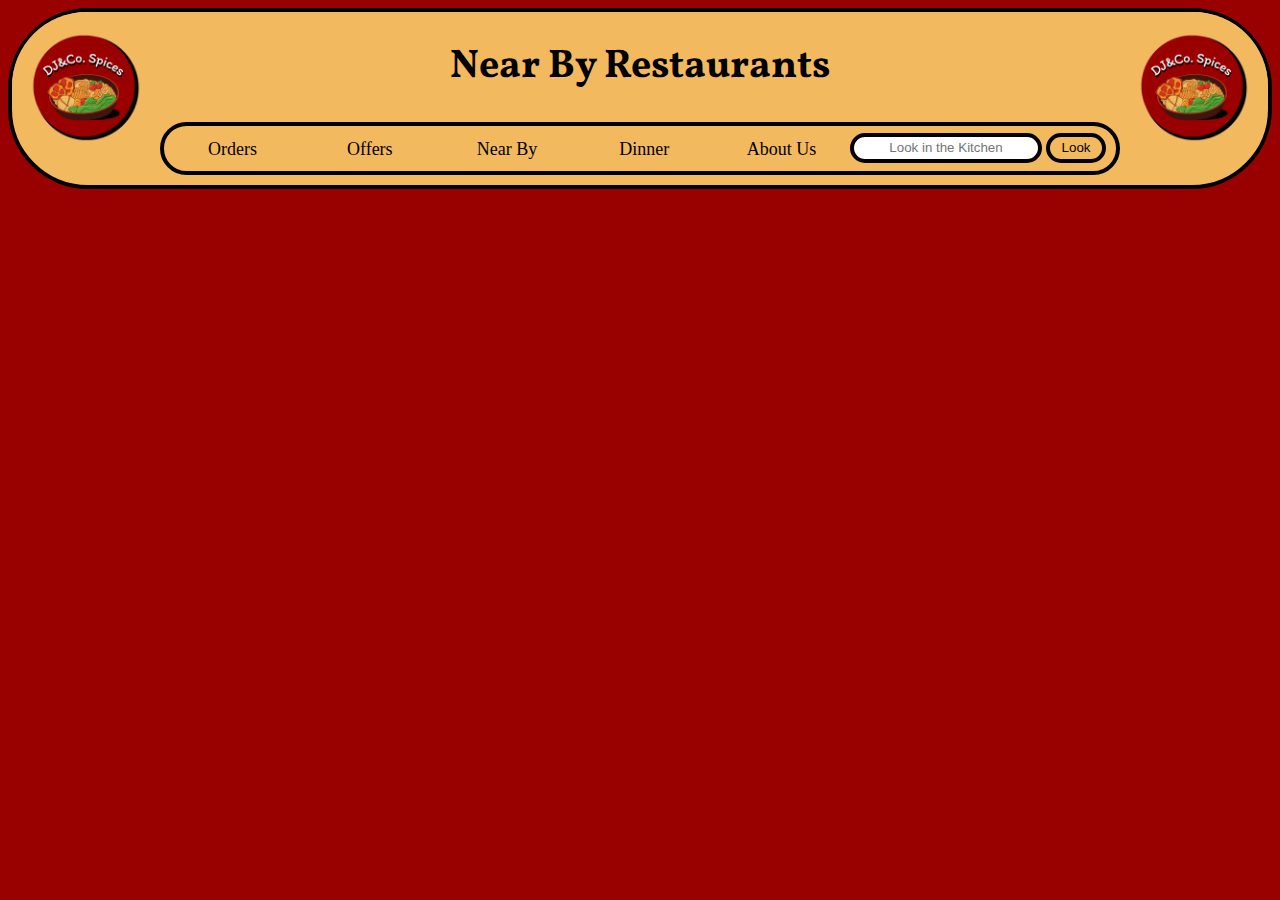
==== nearby-restaurants.html @ cf8f956f "Add files via upload" ====
<!DOCTYPE html>
<html lang="en">

<head>
  <meta charset="UTF-8" />
  <meta name="viewport" content="width=device-width, initial-scale=1.0" />
  <title>Dj & Co.</title>
  <link rel="shortcut icon" href="/ logo.png" type="image/x-icon" />
  <!-- StyleSheet -->
  <link rel="stylesheet" href="/style.css" />
  <!-- Font -->
  <link rel="preconnect" href="https://fonts.googleapis.com" />
  <link rel="preconnect" href="https://fonts.gstatic.com" crossorigin />
  <link href="https://fonts.googleapis.com/css2?family=Vollkorn:ital,wght@0,400..900;1,400..900&display=swap"
    rel="stylesheet" />
</head>
<body>
    <header>
        <div class="navbar">
          <div class="logo-item">
            <img class="logo" src="/ logo.png" draggable="false" />
          </div>
          <div class="label-item">
            <h1>Near By Restaurants</h1>
            <div class="label-buttons-container">
              <a class="label-buttons" href="/index.html">Orders</a>
              <a class="label-buttons" href="/index.html">Offers</a>
              <a class="label-buttons" href="/index.html">Near By</a>
              <a class="label-buttons" href="/index.html">Dinner</a>
              <a class="label-buttons" href="/index.html">About Us</a>
              <div class="label-items" style="margin-top: -6px">
                <input type="text" placeholder="Look in the Kitchen" class="search" />
                <button class="search-button">Look</button>
              </div>
            </div>
          </div>
          <div class="logo-item">
            <img class="logo" src="/ logo.png" draggable="false" />
          </div>
        </div>
      </header>
    
</body>
</html>
---- style.css ----
body {
    background-color: #990000;
}

.navbar {
    border: solid;
    border-width: 4px;
    display: flex;
    background-color: #f3b95f;
    border-radius: 80px;
    padding-bottom: 10px;
}

.logo-item {
    flex: 0;

    padding: 14px;
    padding-bottom: 0px;
    background-color: #f3b95f;
    border-radius: 80px;
}

.logo {
    /* border: ; */
    border-radius: 500px;
    border-width: 10px;
    width: 120px;
    height: auto;
    animation: rotate 5s linear infinite;
}

@keyframes rotate {
    from {
        transform: rotate(0deg);
    }

    to {
        transform: rotate(0deg);
    }
}

@keyframes rotate-hover {
    from {
        transform: rotate(0deg);
    }

    to {
        transform: rotate(360deg);
    }
}

.search-container {
    flex: 1;
    border-radius: 30px;
    padding: 5px;
}

.search {
    border-color: black;
    border-width: 4px;
    border-style: solid;
    text-align: center;
    height: 20px;
    width: 180px;
    border-radius: 30px;
}

.search-button:hover {
    background-color: #990000;
    color: #f3b95f;
}

.search-button {
    border-color: black;
    border-width: 4px;
    border-style: solid;
    border-color: black;
    border-style: solid;
    height: 30px;
    width: 60px;
    border-radius: 30px;
    background-color: #f3b95f;
    color: black;
}

#footer-logo {
    background-color: black;
    border-radius: 500px;
    border-width: 10px;
    width: 120px;
    height: auto;
    cursor: pointer;
}

#footer-logo:hover {
    animation: rotate-hover 5s linear infinite;
}

h1 {
    font-family: "vollkorn", serif;
    font-size: 40px;
}

.logo:hover {
    cursor: pointer;
    animation: rotate-hover 5s linear infinite;
}

.label-buttons-container {
    border-radius: 30px;
    border-style: solid;
    border-width: 4px;
    margin-top: 8px;
    padding-top: 13px;
    padding-bottom: 8px;
    padding-right: 10px;
    padding-left: 0px;
    background-color: #f3b95f;
    display: flex;
}

a {
    text-decoration: none;
    color: black;
}

a,
.label-buttons:hover {
    font-size: xx-large;
    color: black;
}

.label-buttons {
    color: black;
    flex: 1;
    font-size: large;
}

.label-item {
    text-align: center;
    flex: 9;
}

.footer-items-container {
    display: flex;

    border-style: solid;
    border-width: 4px;
    padding: 100px;
    background-color: black;
}

footer {
    color: black;
    margin-left: -12px;
    margin-right: -10px;
}

.footer-items {
    text-align: left;
    flex: 1;
    color: white;
    font-family: sans-serif;
    margin-left: 30px;
    margin-right: 30px;
    margin-bottom: 20px;
}

h3 {
    margin-left: 5px;
}

.items {
    margin: 5px;
}

.pallete-heading {
    background-color: #f3b95f;
    color: black;
    font-size: 250%;
    margin-top: 10px;
    margin-left: 125px;
    margin-right: 125px;
    /* padding-top: 10px;
    padding-left: 20px;
    padding-right: 20px; */
    padding: 20px;
    padding-bottom: 9px;
    border-top-left-radius: 30px;
    border-top-right-radius: 30px;
    border: black;
    border-style: solid;
    border-width: 4px;
    border-bottom: none;
    box-shadow: 10px 0px 5px rgb(79, 20, 27);
}

.pallete {
    border: black;
    border-style: solid;
    border-width: 4px;
    background-color: #f3b95f;
    box-shadow: 20px;
    margin: 5px;
    margin-left: 125px;
    margin-right: 125px;
    box-shadow: 10px 10px 5px rgb(79, 20, 27);
}

.center {
    margin: 25px;
}

.food-list {
    display: flex;
    overflow-x: auto;
    white-space: nowrap;
}

.food-items {
    flex: 1;
}

.food-item-picture {
    width: 150px;
    height: 150px;
    border-radius: 100px;
    margin-left: 15px;
    margin-right: 15px;
    border-width: 4px;
    border-style: solid;
}

.food-item-picture:hover {
    width: 152px;
    height: 152px;
    box-shadow: 5px 5px 5px rgb(79, 20, 27);
}

.food-item-heading {
    /* background-color: #990000; */
    text-align: center;
    margin-bottom: 10px;
    margin-top: 0px;
    padding-top: 30px;
    font-family: "vollkorn", serif;
    font-size: x-large;
}

.restaurant-nearby {
    margin: 25px;
}

.column {
    margin-top: 10px;
    margin-bottom: 10px;
    margin: 15px;
    display: flex;
}

.restaurant-pallete {
    border: black;
    border-style: solid;
    border-width: 4px;
    background-color: #f3b95f;
    box-shadow: 20px;
    margin: 5px;
    margin-left: 125px;
    margin-right: 125px;
    box-shadow: 10px 10px 5px rgb(79, 20, 27);
}

.restaurants {
    width: 100%;
    height: 100%;
    background-color: black;
    border-radius: 30px;
    text-align: center;
    flex: 1;
    border-width: 0px;
    /* border-style: solid; */
    margin-left: 20px;
    margin-right: 20px;
    margin-bottom: 20px;
    margin-top: 20px;
}

.restaurant-heading {
    border-top-left-radius: 30px;
    border-top-right-radius: 30px;
    color: #f3b95f;
    background-color: black;
    margin: 0px;
    padding-top: 10px;
    padding-bottom: 5px;
    font-size: 80%;
    border: solid;
    border-color: black;
    border-width: 4px;
}

.restaurant-info {
    background-color: #f3b95f;
    padding: 5px;
    border-width: 4px;
    margin: 0px;
    margin-top: -4px;
    margin-bottom: -4px;
    font-size: 50%;
    border-style: solid;
}

.restaurant-location {
    border-bottom-left-radius: 30px;
    border-bottom-right-radius: 30px;
    color: #f3b95f;
    background-color: black;
    margin: 0px;
    padding-top: 5px;
    padding-bottom: 5px;
    font-size: 80%;
    border: solid;
    border-color: black;
    border-width: 4px;
}

.restaurant-heading:hover {
    background-color: #f3b95f;
    color: black;
}

.restaurant-location:hover {
    background-color: #f3b95f;
    color: black;
}

.restaurants:hover {
    /* width: 500px; */
    height: auto;
    box-shadow: 5px 5px 5px rgb(79, 20, 27);
}

.near-by-restaurants-heading {
    margin: 0px;
    padding-top: 20px;
    padding-bottom: 20px;
    background-color: black;
    color: #f3b95f;
    text-align: center;
    font-size: 250%;
}
.restaurant-pallete-more{
    background-color: black;
    width: 100%;
    text-align: end;
    padding-top: 20px;
    padding-bottom: 20px;
}
.more{
    background-color: #f3b95f;
    color: black;
    padding-top: 10px;
    padding-bottom: 10px;
    padding-right: 20px;
    padding-left: 10px;
    border: black 4px solid;
    border-radius: 30px;
    font-size: x-large;
}
.more:hover{
    background-color: #990000;
    color: #f3b95f;
}
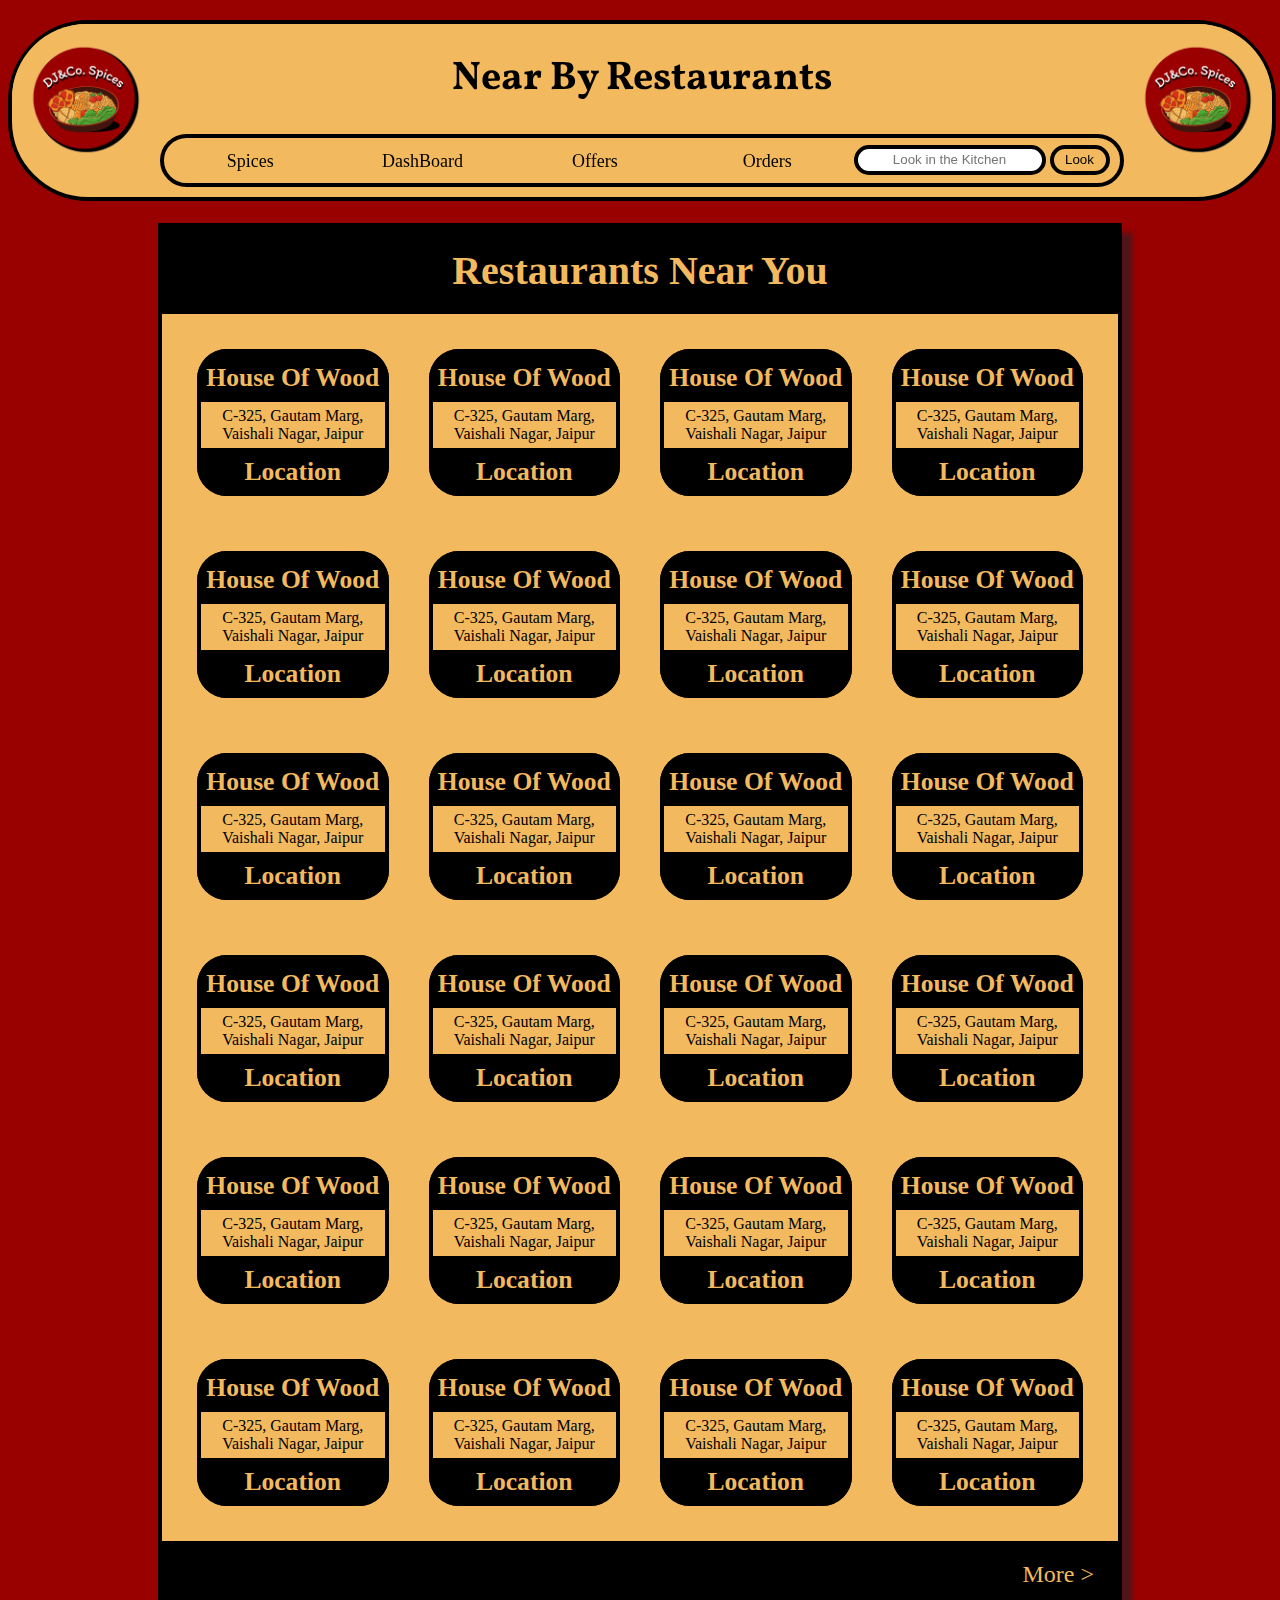
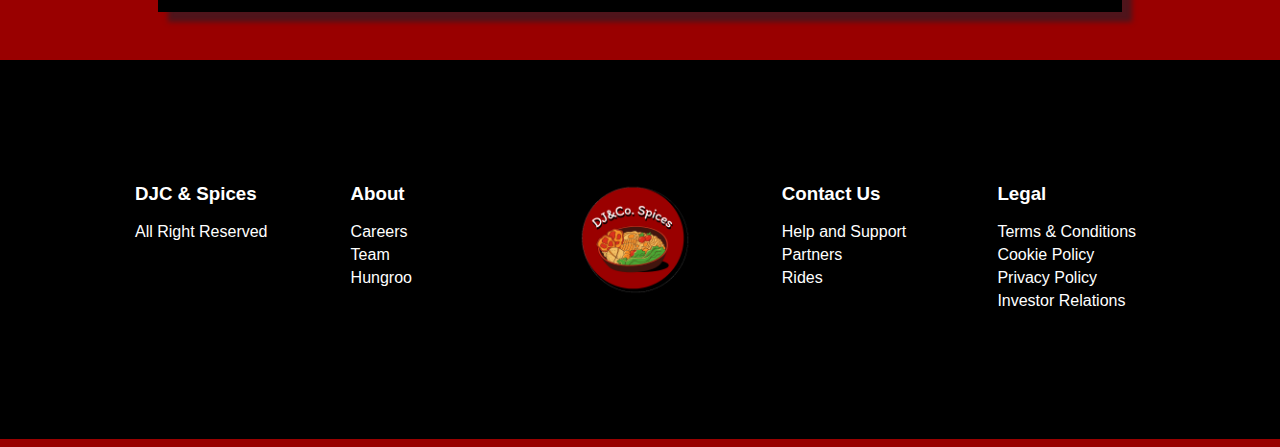
==== commit 47d8f8e9: "Add files via upload" ====
--- a/nearby-restaurants.html
+++ b/nearby-restaurants.html
@@ -14,31 +14,311 @@
   <link href="https://fonts.googleapis.com/css2?family=Vollkorn:ital,wght@0,400..900;1,400..900&display=swap"
     rel="stylesheet" />
 </head>
+
 <body>
-    <header>
-        <div class="navbar">
-          <div class="logo-item">
-            <img class="logo" src="/ logo.png" draggable="false" />
-          </div>
-          <div class="label-item">
-            <h1>Near By Restaurants</h1>
-            <div class="label-buttons-container">
-              <a class="label-buttons" href="/index.html">Orders</a>
-              <a class="label-buttons" href="/index.html">Offers</a>
-              <a class="label-buttons" href="/index.html">Near By</a>
-              <a class="label-buttons" href="/index.html">Dinner</a>
-              <a class="label-buttons" href="/index.html">About Us</a>
-              <div class="label-items" style="margin-top: -6px">
-                <input type="text" placeholder="Look in the Kitchen" class="search" />
-                <button class="search-button">Look</button>
-              </div>
-            </div>
-          </div>
-          <div class="logo-item">
-            <img class="logo" src="/ logo.png" draggable="false" />
-          </div>
-        </div>
-      </header>
-    
+  <header>
+    <div class="navbar" style="margin-top: -180px;">
+      <div class="logo-item">
+        <img class="logo" src="/ logo.png" draggable="false" />
+      </div>
+      <div class="label-item">
+        <h1>Near By Restaurants</h1>
+        <div class="label-buttons-container">
+          <a class="label-buttons" href="/index.html">Spices</a>
+          <a class="label-buttons" href="/index.html">DashBoard</a>
+          <a class="label-buttons" href="/index.html">Offers</a>
+          <a class="label-buttons" href="/index.html">Orders</a>
+          <div class="label-items" style="margin-top: -6px">
+            <input type="text" placeholder="Look in the Kitchen" class="search" />
+            <button class="search-button">Look</button>
+          </div>
+        </div>
+      </div>
+      <div class="logo-item">
+        <img class="logo" src="/ logo.png" draggable="false" />
+      </div>
+    </div>
+  </header>
+  <main class="center" style="margin-top: 200px;">
+    <span class="restaurant-nearby">
+      <div class="restaurant-pallete">
+        <h2 class="near-by-restaurants-heading">Restaurants Near You</h2>
+        <div class="column">
+          <div class="restaurants">
+            <a href="/index.html">
+              <h6 class="restaurant-heading">House Of Wood</h6>
+              <p class="restaurant-info">
+                C-325, Gautam Marg, Vaishali Nagar, Jaipur
+              </p>
+              <h6 class="restaurant-location">Location</h6>
+            </a>
+          </div>
+          <div class="restaurants">
+            <a href="/index.html">
+              <h6 class="restaurant-heading">House Of Wood</h6>
+              <p class="restaurant-info">
+                C-325, Gautam Marg, Vaishali Nagar, Jaipur
+              </p>
+              <h6 class="restaurant-location">Location</h6>
+            </a>
+          </div>
+          <div class="restaurants">
+            <a href="/index.html">
+              <h6 class="restaurant-heading">House Of Wood</h6>
+              <p class="restaurant-info">
+                C-325, Gautam Marg, Vaishali Nagar, Jaipur
+              </p>
+              <h6 class="restaurant-location">Location</h6>
+            </a>
+          </div>
+          <div class="restaurants">
+            <a href="/index.html">
+              <h6 class="restaurant-heading">House Of Wood</h6>
+              <p class="restaurant-info">
+                C-325, Gautam Marg, Vaishali Nagar, Jaipur
+              </p>
+              <h6 class="restaurant-location">Location</h6>
+            </a>
+          </div>
+        </div>
+
+        <div class="column">
+          <div class="restaurants">
+            <a href="/index.html">
+              <h6 class="restaurant-heading">House Of Wood</h6>
+              <p class="restaurant-info">
+                C-325, Gautam Marg, Vaishali Nagar, Jaipur
+              </p>
+              <h6 class="restaurant-location">Location</h6>
+            </a>
+          </div>
+          <div class="restaurants">
+            <a href="/index.html">
+              <h6 class="restaurant-heading">House Of Wood</h6>
+              <p class="restaurant-info">
+                C-325, Gautam Marg, Vaishali Nagar, Jaipur
+              </p>
+              <h6 class="restaurant-location">Location</h6>
+            </a>
+          </div>
+          <div class="restaurants">
+            <a href="/index.html">
+              <h6 class="restaurant-heading">House Of Wood</h6>
+              <p class="restaurant-info">
+                C-325, Gautam Marg, Vaishali Nagar, Jaipur
+              </p>
+              <h6 class="restaurant-location">Location</h6>
+            </a>
+          </div>
+          <div class="restaurants">
+            <a href="/index.html">
+              <h6 class="restaurant-heading">House Of Wood</h6>
+              <p class="restaurant-info">
+                C-325, Gautam Marg, Vaishali Nagar, Jaipur
+              </p>
+              <h6 class="restaurant-location">Location</h6>
+            </a>
+          </div>
+        </div>
+
+        <div class="column">
+          <div class="restaurants">
+            <a href="/index.html">
+              <h6 class="restaurant-heading">House Of Wood</h6>
+              <p class="restaurant-info">
+                C-325, Gautam Marg, Vaishali Nagar, Jaipur
+              </p>
+              <h6 class="restaurant-location">Location</h6>
+            </a>
+          </div>
+          <div class="restaurants">
+            <a href="/index.html">
+              <h6 class="restaurant-heading">House Of Wood</h6>
+              <p class="restaurant-info">
+                C-325, Gautam Marg, Vaishali Nagar, Jaipur
+              </p>
+              <h6 class="restaurant-location">Location</h6>
+            </a>
+          </div>
+          <div class="restaurants">
+            <a href="/index.html">
+              <h6 class="restaurant-heading">House Of Wood</h6>
+              <p class="restaurant-info">
+                C-325, Gautam Marg, Vaishali Nagar, Jaipur
+              </p>
+              <h6 class="restaurant-location">Location</h6>
+            </a>
+          </div>
+          <div class="restaurants">
+            <a href="/index.html">
+              <h6 class="restaurant-heading">House Of Wood</h6>
+              <p class="restaurant-info">
+                C-325, Gautam Marg, Vaishali Nagar, Jaipur
+              </p>
+              <h6 class="restaurant-location">Location</h6>
+            </a>
+          </div>
+        </div>
+        <div class="column">
+          <div class="restaurants">
+            <a href="/index.html">
+              <h6 class="restaurant-heading">House Of Wood</h6>
+              <p class="restaurant-info">
+                C-325, Gautam Marg, Vaishali Nagar, Jaipur
+              </p>
+              <h6 class="restaurant-location">Location</h6>
+            </a>
+          </div>
+          <div class="restaurants">
+            <a href="/index.html">
+              <h6 class="restaurant-heading">House Of Wood</h6>
+              <p class="restaurant-info">
+                C-325, Gautam Marg, Vaishali Nagar, Jaipur
+              </p>
+              <h6 class="restaurant-location">Location</h6>
+            </a>
+          </div>
+          <div class="restaurants">
+            <a href="/index.html">
+              <h6 class="restaurant-heading">House Of Wood</h6>
+              <p class="restaurant-info">
+                C-325, Gautam Marg, Vaishali Nagar, Jaipur
+              </p>
+              <h6 class="restaurant-location">Location</h6>
+            </a>
+          </div>
+          <div class="restaurants">
+            <a href="/index.html">
+              <h6 class="restaurant-heading">House Of Wood</h6>
+              <p class="restaurant-info">
+                C-325, Gautam Marg, Vaishali Nagar, Jaipur
+              </p>
+              <h6 class="restaurant-location">Location</h6>
+            </a>
+          </div>
+        </div>
+        <div class="column">
+          <div class="restaurants">
+            <a href="/index.html">
+              <h6 class="restaurant-heading">House Of Wood</h6>
+              <p class="restaurant-info">
+                C-325, Gautam Marg, Vaishali Nagar, Jaipur
+              </p>
+              <h6 class="restaurant-location">Location</h6>
+            </a>
+          </div>
+          <div class="restaurants">
+            <a href="/index.html">
+              <h6 class="restaurant-heading">House Of Wood</h6>
+              <p class="restaurant-info">
+                C-325, Gautam Marg, Vaishali Nagar, Jaipur
+              </p>
+              <h6 class="restaurant-location">Location</h6>
+            </a>
+          </div>
+          <div class="restaurants">
+            <a href="/index.html">
+              <h6 class="restaurant-heading">House Of Wood</h6>
+              <p class="restaurant-info">
+                C-325, Gautam Marg, Vaishali Nagar, Jaipur
+              </p>
+              <h6 class="restaurant-location">Location</h6>
+            </a>
+          </div>
+          <div class="restaurants">
+            <a href="/index.html">
+              <h6 class="restaurant-heading">House Of Wood</h6>
+              <p class="restaurant-info">
+                C-325, Gautam Marg, Vaishali Nagar, Jaipur
+              </p>
+              <h6 class="restaurant-location">Location</h6>
+            </a>
+          </div>
+        </div>
+        <div class="column">
+          <div class="restaurants">
+            <a href="/index.html">
+              <h6 class="restaurant-heading">House Of Wood</h6>
+              <p class="restaurant-info">
+                C-325, Gautam Marg, Vaishali Nagar, Jaipur
+              </p>
+              <h6 class="restaurant-location">Location</h6>
+            </a>
+          </div>
+          <div class="restaurants">
+            <a href="/index.html">
+              <h6 class="restaurant-heading">House Of Wood</h6>
+              <p class="restaurant-info">
+                C-325, Gautam Marg, Vaishali Nagar, Jaipur
+              </p>
+              <h6 class="restaurant-location">Location</h6>
+            </a>
+          </div>
+          <div class="restaurants">
+            <a href="/index.html">
+              <h6 class="restaurant-heading">House Of Wood</h6>
+              <p class="restaurant-info">
+                C-325, Gautam Marg, Vaishali Nagar, Jaipur
+              </p>
+              <h6 class="restaurant-location">Location</h6>
+            </a>
+          </div>
+          <div class="restaurants">
+            <a href="/index.html">
+              <h6 class="restaurant-heading">House Of Wood</h6>
+              <p class="restaurant-info">
+                C-325, Gautam Marg, Vaishali Nagar, Jaipur
+              </p>
+              <h6 class="restaurant-location">Location</h6>
+            </a>
+          </div>
+        </div>
+
+        <div class="restaurant-pallete-more">
+          <a href="/nearby-restaurants.html" class="more">
+            More >
+          </a>
+        </div>
+      </div>
+      </div>
+    </span>
+  </main>
+  <footer>
+    <div class="footer-items-container">
+      <div class="footer-items">
+        <h3>DJC & Spices</h3>
+        <div class="items">All Right Reserved</div>
+      </div>
+
+      <div class="footer-items">
+        <h3>About</h3>
+        <div class="items">Careers</div>
+        <div class="items">Team</div>
+        <div class="items">Hungroo</div>
+      </div>
+
+      <div class="footer-items">
+        <div class="logo-item" style="background-color: black">
+          <img id="footer-logo" src="/ logo.png" draggable="false" />
+        </div>
+      </div>
+
+      <div class="footer-items">
+        <h3>Contact Us</h3>
+        <div class="items">Help and Support</div>
+        <div class="items">Partners</div>
+        <div class="items">Rides</div>
+      </div>
+
+      <div class="footer-items">
+        <h3>Legal</h3>
+        <div class="items">Terms & Conditions</div>
+        <div class="items">Cookie Policy</div>
+        <div class="items">Privacy Policy</div>
+        <div class="items">Investor Relations</div>
+      </div>
+    </div>
+  </footer>
 </body>
+
 </html>--- a/style.css
+++ b/style.css
@@ -3,6 +3,8 @@
 }
 
 .navbar {
+    position: fixed;
+    width: 98.4%;
     border: solid;
     border-width: 4px;
     display: flex;
@@ -181,9 +183,6 @@
     margin-top: 10px;
     margin-left: 125px;
     margin-right: 125px;
-    /* padding-top: 10px;
-    padding-left: 20px;
-    padding-right: 20px; */
     padding: 20px;
     padding-bottom: 9px;
     border-top-left-radius: 30px;
@@ -196,6 +195,8 @@
 }
 
 .pallete {
+    margin-top: 100px;
+    
     border: black;
     border-style: solid;
     border-width: 4px;
@@ -209,6 +210,7 @@
 
 .center {
     margin: 25px;
+
 }
 
 .food-list {
@@ -357,8 +359,6 @@
     padding-bottom: 20px;
 }
 .more{
-    background-color: #f3b95f;
-    color: black;
     padding-top: 10px;
     padding-bottom: 10px;
     padding-right: 20px;
@@ -366,8 +366,10 @@
     border: black 4px solid;
     border-radius: 30px;
     font-size: x-large;
+    background-color: black;
+    color: #f3b95f;
 }
 .more:hover{
-    background-color: #990000;
-    color: #f3b95f;
+    background-color: #f3b95f;
+    color: black;
 }